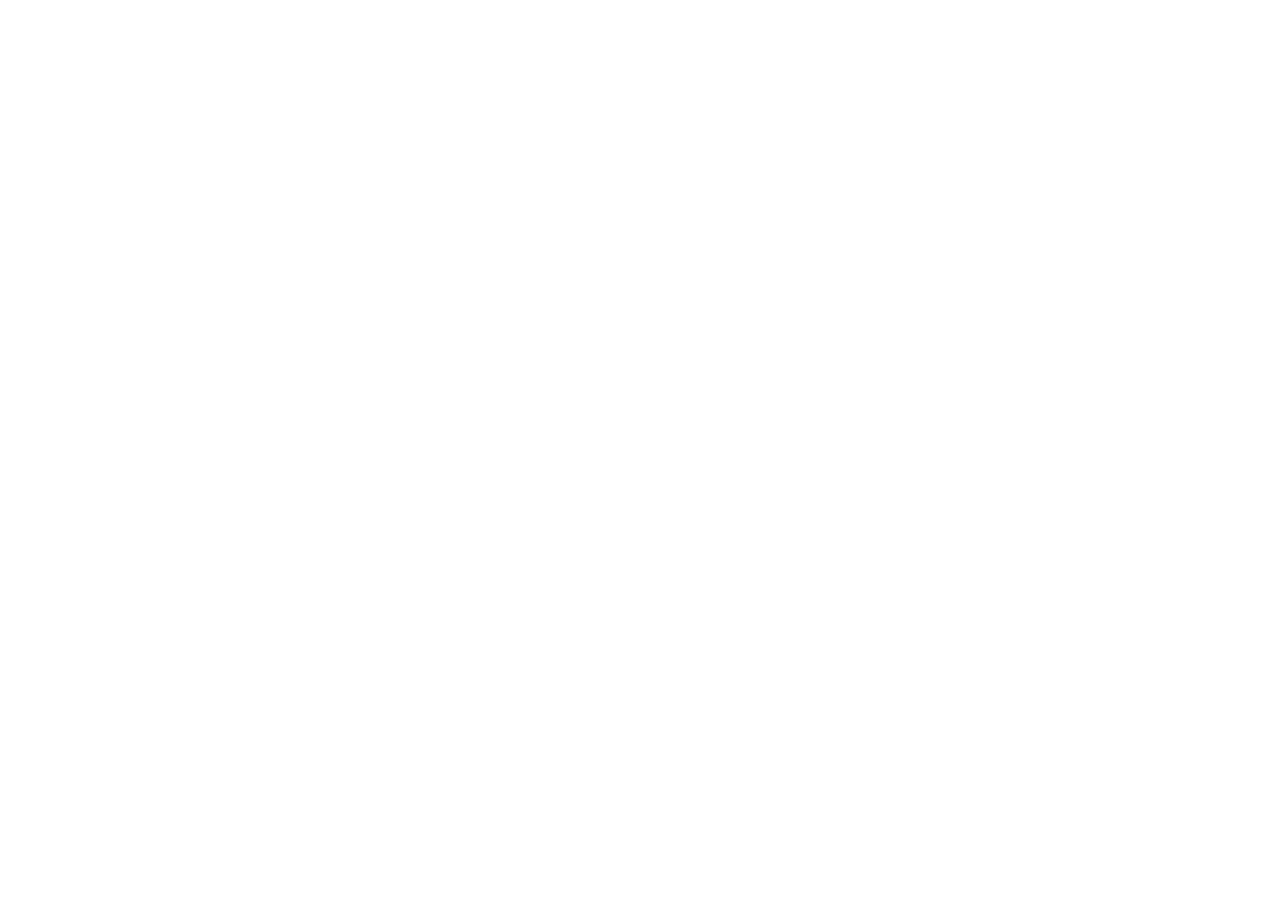
==== Passo-a-passo-para-come-ar-em-Programa/nivel-1/Landing Page/index.html @ 87b9d820 "Estrutura básica do HTML" ====
<!DOCTYPE html>
<html lang="pt-br">
<head>
    <meta charset="UTF-8">
    <meta name="viewport" content="width=device-width, initial-scale=1.0">
    <meta nome="description" content="Um bot que irá moderar e deixar a sua comunidade segura de um jeito fácil!">
    <title>Balle Bot - Modere a sua comunidade do Discord</title>
    <link rel="stylesheet" href="styles.css">
</head>
<body>
    
</body>
</html>
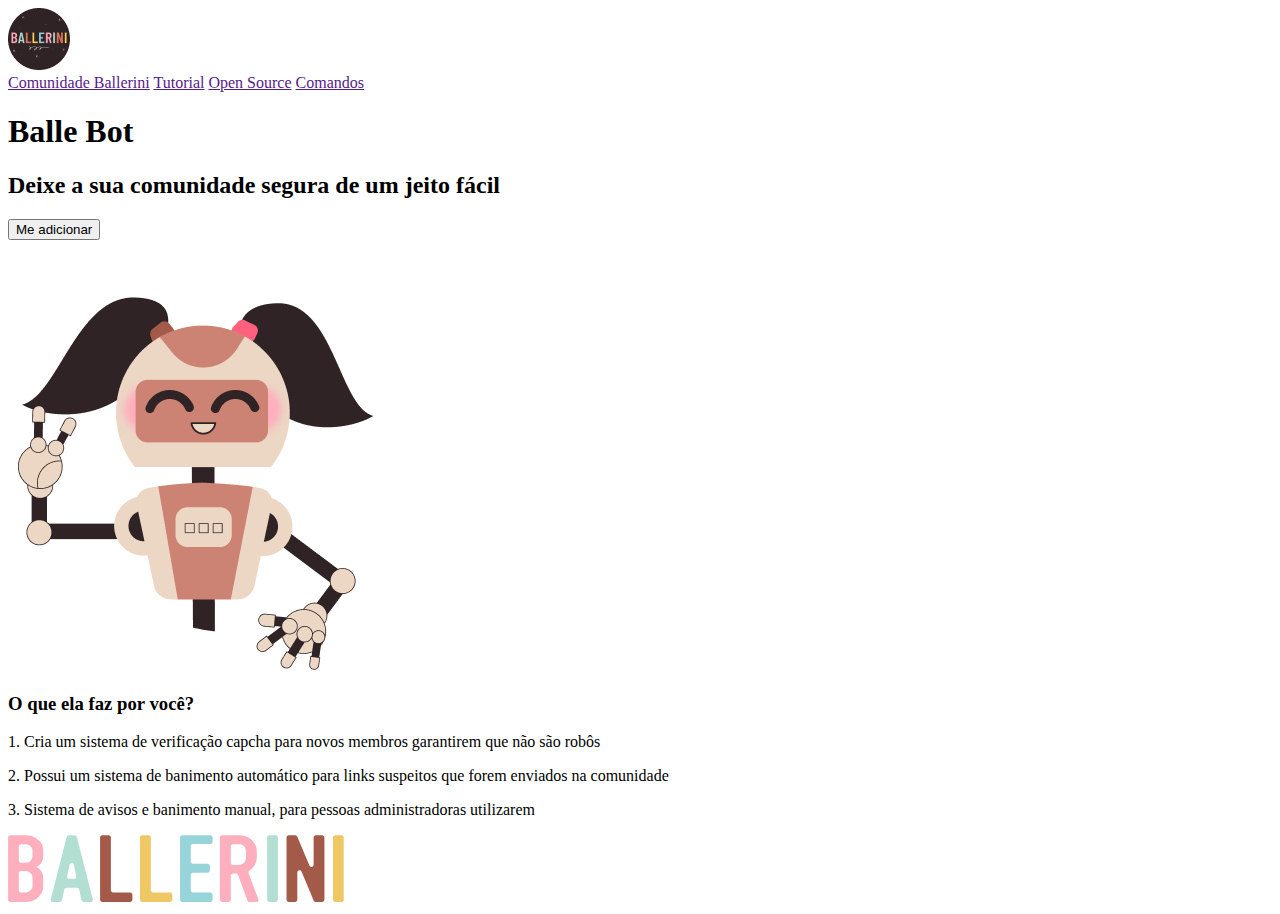
==== commit 01e98bdd: "Inserção dos elementos do HTML" ====
--- a/Passo-a-passo-para-come-ar-em-Programa/nivel-1/Landing Page/index.html
+++ b/Passo-a-passo-para-come-ar-em-Programa/nivel-1/Landing Page/index.html
@@ -8,6 +8,33 @@
     <link rel="stylesheet" href="styles.css">
 </head>
 <body>
-    
+    <header>
+        <img src="./img/logo.png" alt="Logo">
+        <nav>
+            <a href="">Comunidade Ballerini</a>
+            <a href="">Tutorial</a>
+            <a href="">Open Source</a>
+            <a href="">Comandos</a>
+        </nav>
+    </header>
+    <main>
+        <section>
+            <div>
+                <h1>Balle Bot</h1>
+                <h2>Deixe a sua comunidade segura de um jeito fácil</h2>
+                <button>Me adicionar</button>
+            </div>
+            <img src="./img/ballebot.png" alt="Imagem da mascote">
+        </section>
+        <section>
+            <h3>O que ela faz por você?</h3>
+            <p>1. Cria um sistema de verificação capcha para novos membros garantirem que não são robôs</p>
+            <p>2. Possui um sistema de banimento automático para links suspeitos que forem enviados na comunidade</p>
+            <p>3. Sistema de avisos e banimento manual, para pessoas administradoras utilizarem</p>
+        </section>
+    </main>
+    <footer>
+        <img src="./img/BALLERINI.svg" alt="Logo BALLERINI">
+    </footer>
 </body>
 </html>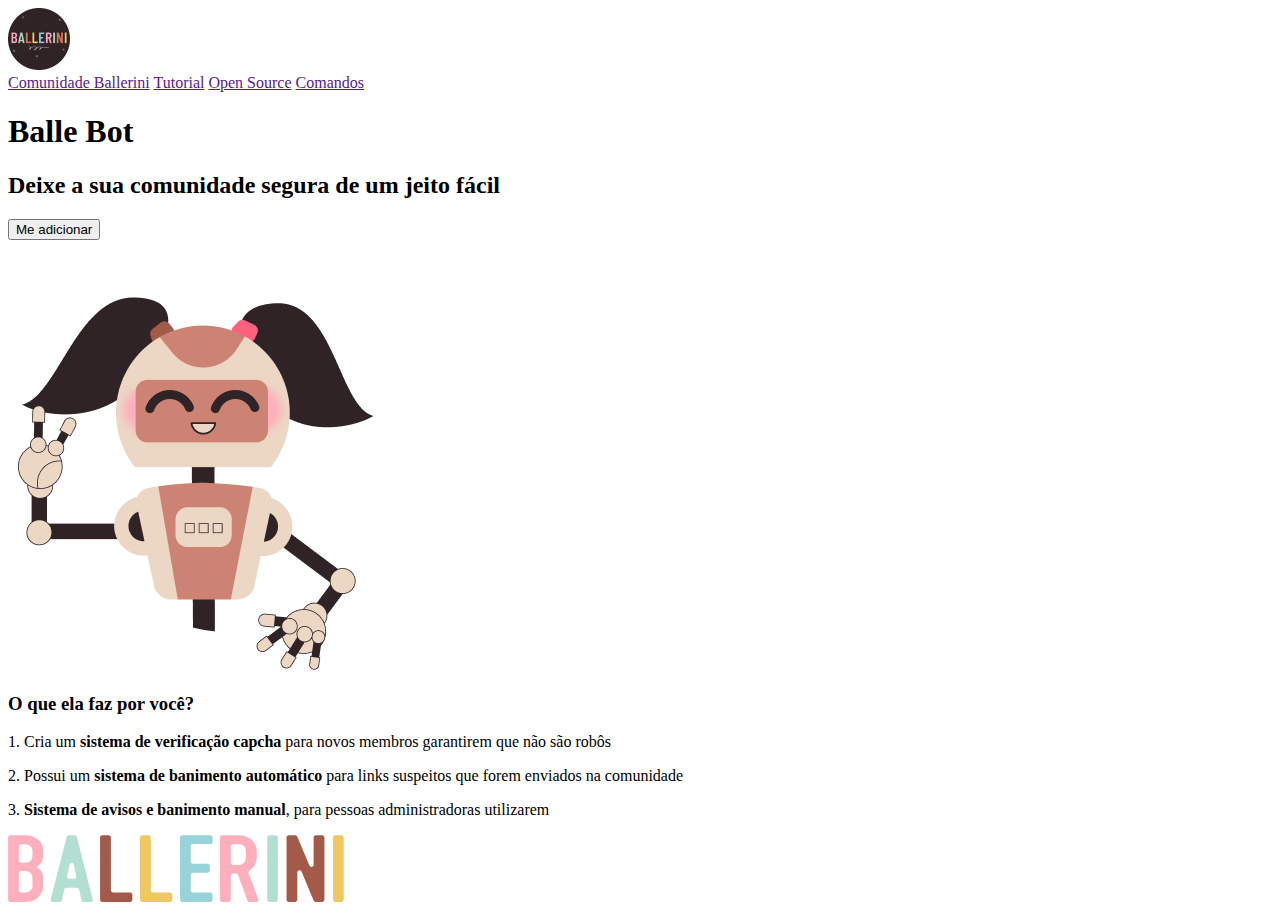
==== commit be53681c: "Criação das classesno HTML" ====
--- a/Passo-a-passo-para-come-ar-em-Programa/nivel-1/Landing Page/index.html
+++ b/Passo-a-passo-para-come-ar-em-Programa/nivel-1/Landing Page/index.html
@@ -5,36 +5,36 @@
     <meta name="viewport" content="width=device-width, initial-scale=1.0">
     <meta nome="description" content="Um bot que irá moderar e deixar a sua comunidade segura de um jeito fácil!">
     <title>Balle Bot - Modere a sua comunidade do Discord</title>
-    <link rel="stylesheet" href="styles.css">
+    <link rel="stylesheet" href="style.css">
 </head>
 <body>
-    <header>
-        <img src="./img/logo.png" alt="Logo">
-        <nav>
-            <a href="">Comunidade Ballerini</a>
-            <a href="">Tutorial</a>
-            <a href="">Open Source</a>
-            <a href="">Comandos</a>
+    <header class="cabecalho">
+        <img class="cabecalho-imagem" src="./img/logo.png" alt="Logo">
+        <nav class="cabecalho-menu">
+            <a class="cabecalho-menu-item" href="">Comunidade Ballerini</a>
+            <a class="cabecalho-menu-item" href="">Tutorial</a>
+            <a class="cabecalho-menu-item" href="">Open Source</a>
+            <a class="cabecalho-menu-item" href="">Comandos</a>
         </nav>
     </header>
-    <main>
-        <section>
-            <div>
-                <h1>Balle Bot</h1>
-                <h2>Deixe a sua comunidade segura de um jeito fácil</h2>
-                <button>Me adicionar</button>
+    <main class="conteudo">
+        <section class="conteudo-principal">
+            <div class="conteudo-principal-escrito">
+                <h1 class="conteudo-principal-escrito-titulo">Balle Bot</h1>
+                <h2 class="conteudo-principal-escrito-subtitulo">Deixe a sua comunidade segura de um jeito fácil</h2>
+                <button class="conteudo-principal-escrito-botao">Me adicionar</button>
             </div>
-            <img src="./img/ballebot.png" alt="Imagem da mascote">
+            <img class="conteudo-principal-imagem" src="./img/ballebot.png" alt="Imagem da mascote">
         </section>
-        <section>
-            <h3>O que ela faz por você?</h3>
-            <p>1. Cria um sistema de verificação capcha para novos membros garantirem que não são robôs</p>
-            <p>2. Possui um sistema de banimento automático para links suspeitos que forem enviados na comunidade</p>
-            <p>3. Sistema de avisos e banimento manual, para pessoas administradoras utilizarem</p>
+        <section class="conteudo-segundario">
+            <h3 class="conteudo-segundario-titulo">O que ela faz por você?</h3>
+            <p class="conteudo-segundario-paragrafo">1. Cria um <strong>sistema de verificação capcha</strong>  para novos membros garantirem que não são robôs</p>
+            <p class="conteudo-segundario-paragrafo">2. Possui um <strong>sistema de banimento automático</strong>  para links suspeitos que forem enviados na comunidade</p>
+            <p class="conteudo-segundario-paragrafo">3. <strong>Sistema de avisos e banimento manual</strong>, para pessoas administradoras utilizarem</p>
         </section>
     </main>
-    <footer>
-        <img src="./img/BALLERINI.svg" alt="Logo BALLERINI">
+    <footer class="rodape">
+        <img class="rodape-imagem" src="./img/BALLERINI.svg" alt="Logo BALLERINI">
     </footer>
 </body>
 </html>